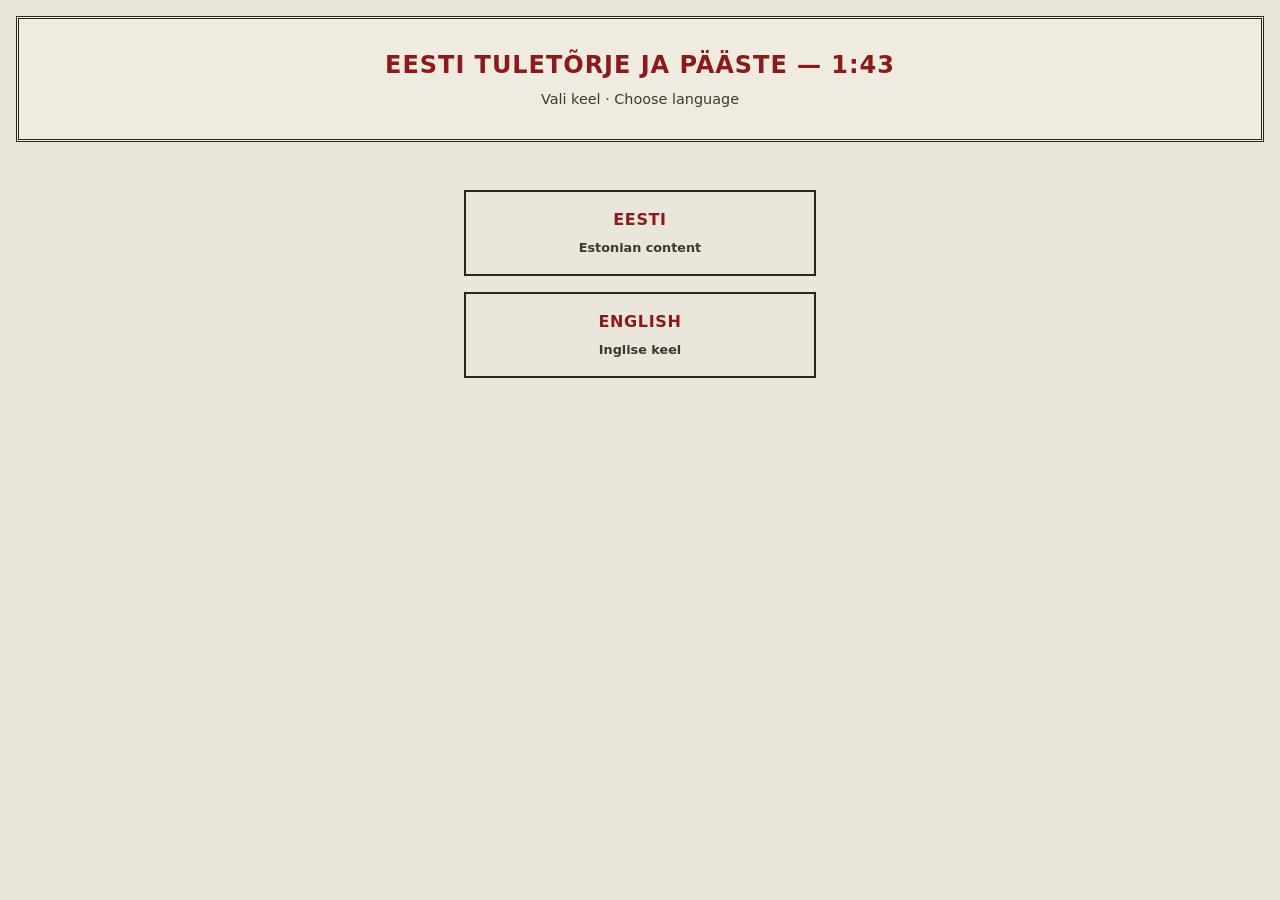
==== index.html @ c18eef3e "Add vintage static site with ET/EN pages and shared CSS Root index.html selects language; en/ and et" ====
<!DOCTYPE html>
<html lang="en">
<head>
  <meta charset="utf-8" />
  <meta name="viewport" content="width=device-width, initial-scale=1" />
  <meta name="description" content="Estonian fire and rescue models 1:43 — choose language." />
  <title>Eesti tuletõrje mudelid 1:43 — keel / language</title>
  <link rel="stylesheet" href="css/vintage.css" />
</head>
<body class="lang-landing">
  <header class="site-header">
    <h1>Eesti tuletõrje ja pääste — 1:43</h1>
    <p class="tagline">Vali keel · Choose language</p>
  </header>
  <main>
    <nav class="lang-choices" aria-label="Language selection">
      <a href="et/index.html">Eesti <small>Estonian content</small></a>
      <a href="en/index.html">English <small>Inglise keel</small></a>
    </nav>
  </main>
</body>
</html>
---- css/vintage.css ----
:root {
  --cream: #eae6dc;
  --panel: #f0ebe0;
  --red: #8b1a1a;
  --ink: #1c1c1c;
  --muted: #3d3830;
  --frame: #2a2520;
}

* {
  box-sizing: border-box;
}

body {
  margin: 0;
  font-family: "Segoe UI", system-ui, Roboto, sans-serif;
  line-height: 1.55;
  color: var(--ink);
  background: var(--cream);
}

.site-header {
  padding: 1.75rem 1rem;
  background: var(--panel);
  border: 3px double var(--frame);
  margin: 1rem;
  text-align: center;
}

.site-header h1 {
  margin: 0 0 0.25rem;
  font-size: 1.5rem;
  font-weight: 800;
  letter-spacing: 0.04em;
  text-transform: uppercase;
  color: var(--red);
}

.tagline {
  margin: 0;
  color: var(--muted);
  font-size: 0.9rem;
}

.lang-nav {
  margin-top: 1rem;
  display: flex;
  flex-wrap: wrap;
  gap: 0.5rem;
  justify-content: center;
  align-items: center;
}

.lang-nav a {
  font-size: 0.85rem;
  color: var(--red);
  text-decoration: underline;
  font-weight: 600;
}

.lang-nav a[aria-current="page"] {
  font-weight: 800;
}

.lang-nav .sep {
  color: var(--muted);
  user-select: none;
}

main {
  padding: 0 1rem 3rem;
  max-width: 48rem;
  margin: 0 auto;
}

main > section {
  margin-bottom: 1.5rem;
  padding: 1.25rem 1.25rem 1.5rem;
  background: var(--panel);
  border: 2px solid var(--frame);
}

main > section h2 {
  margin: 0 0 0.75rem;
  font-size: 1.05rem;
  font-weight: 800;
  letter-spacing: 0.06em;
  text-transform: uppercase;
  color: var(--red);
  border-bottom: 2px solid var(--red);
  padding-bottom: 0.35rem;
}

main > section p {
  margin: 0 0 0.85rem;
  font-size: 0.95rem;
}

.exhibition-photo {
  margin-top: 1rem;
  width: 100%;
  height: auto;
  display: block;
  min-height: 200px;
  max-height: 480px;
  object-fit: cover;
  background: #d8d2c6;
  border: 3px double var(--frame);
}

.caption {
  margin-top: 0.5rem;
  font-size: 0.8rem;
  color: var(--muted);
}

.model-list {
  display: block;
}

#other-models .model-card {
  margin-top: 1rem;
  padding: 1rem;
  border: 1px solid var(--frame);
  background: var(--cream);
}

#other-models .model-card:first-of-type {
  margin-top: 0;
}

#other-models h3 {
  margin: 0 0 0.35rem;
  font-size: 1rem;
  color: var(--ink);
}

.model-blurb {
  font-size: 0.88rem;
  color: var(--muted);
  margin-bottom: 0.65rem !important;
}

.thumbs {
  display: flex;
  gap: 0.45rem;
  flex-wrap: wrap;
}

.thumb {
  flex: 1 1 72px;
  min-height: 52px;
  max-width: 120px;
  width: 100%;
  height: auto;
  object-fit: cover;
  background: #c9c2b4;
  border: 2px solid var(--frame);
  display: block;
}

/* Root language landing (index.html) */
body.lang-landing main {
  padding-top: 0.5rem;
}

.lang-choices {
  display: flex;
  flex-direction: column;
  gap: 1rem;
  max-width: 22rem;
  margin: 1.5rem auto 0;
}

.lang-choices a {
  display: block;
  padding: 1rem 1.25rem;
  text-align: center;
  text-decoration: none;
  font-weight: 800;
  letter-spacing: 0.04em;
  text-transform: uppercase;
  color: var(--red);
  background: var(--cream);
  border: 2px solid var(--frame);
}

.lang-choices a:hover {
  background: var(--panel);
}

.lang-choices a small {
  display: block;
  margin-top: 0.35rem;
  font-size: 0.8rem;
  font-weight: 600;
  text-transform: none;
  letter-spacing: normal;
  color: var(--muted);
}
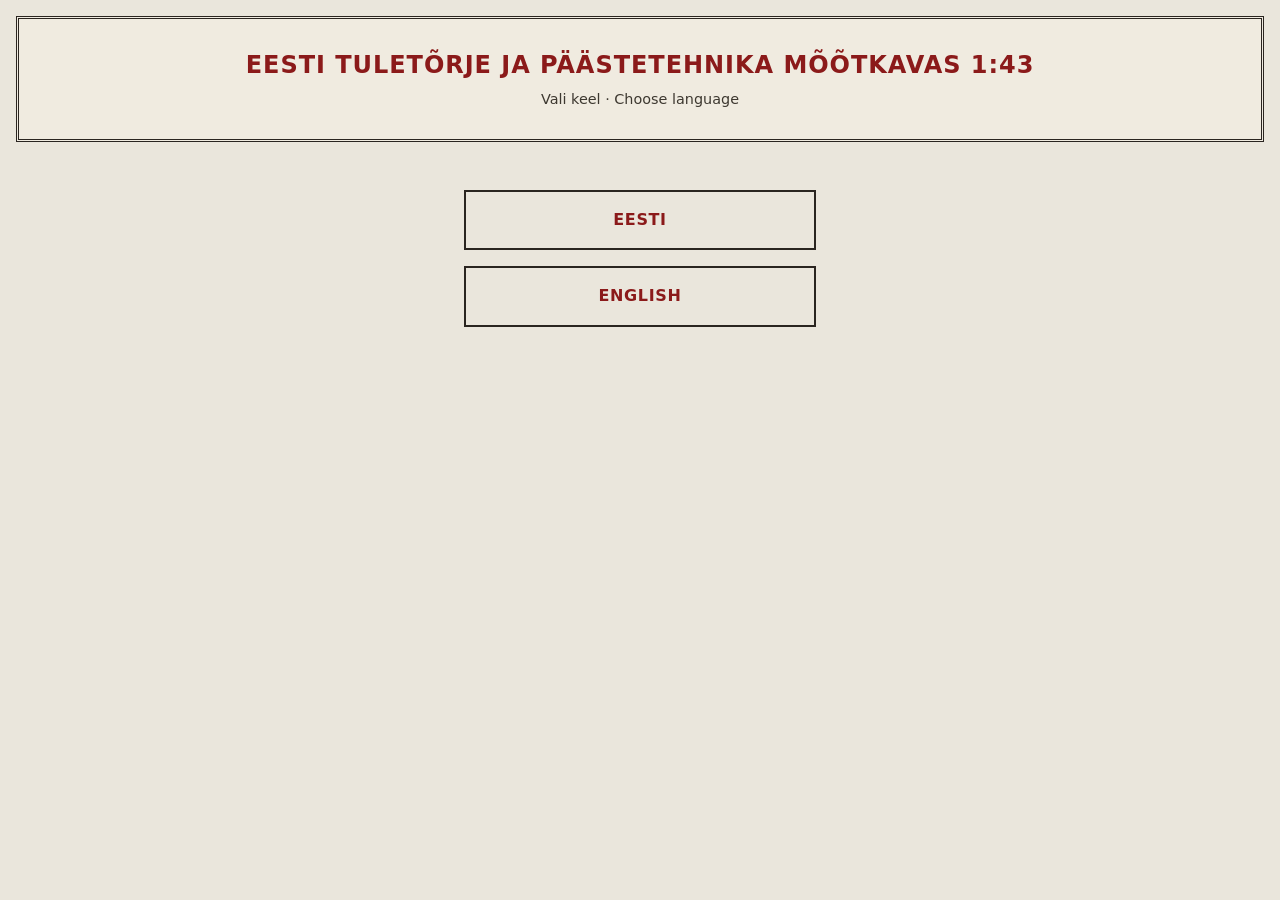
==== commit 683632c1: "text and styling" ====
--- a/index.html
+++ b/index.html
@@ -9,13 +9,13 @@
 </head>
 <body class="lang-landing">
   <header class="site-header">
-    <h1>Eesti tuletõrje ja pääste — 1:43</h1>
+    <h1>Eesti tuletõrje ja päästetehnika mõõtkavas 1:43</h1>
     <p class="tagline">Vali keel · Choose language</p>
   </header>
   <main>
     <nav class="lang-choices" aria-label="Language selection">
-      <a href="et/index.html">Eesti <small>Estonian content</small></a>
-      <a href="en/index.html">English <small>Inglise keel</small></a>
+      <a href="et/index.html">Eesti</a>
+      <a href="en/index.html">English</a>
     </nav>
   </main>
 </body>
--- a/css/vintage.css
+++ b/css/vintage.css
@@ -118,6 +118,7 @@
   display: block;
 }
 
+#exhibition-feature .model-card,
 #other-models .model-card {
   margin-top: 1rem;
   padding: 1rem;
@@ -125,14 +126,34 @@
   background: var(--cream);
 }
 
+#exhibition-feature .model-card {
+  margin-top: 0;
+}
+
 #other-models .model-card:first-of-type {
   margin-top: 0;
 }
 
+#exhibition-feature h3,
 #other-models h3 {
   margin: 0 0 0.35rem;
   font-size: 1rem;
   color: var(--ink);
+}
+
+.model-details {
+  margin: 0 0 0.65rem;
+  font-size: 0.88rem;
+}
+
+.model-details dt {
+  font-weight: 700;
+  color: var(--ink);
+}
+
+.model-details dd {
+  margin: 0 0 0.35rem 0;
+  color: var(--muted);
 }
 
 .model-blurb {
@@ -157,6 +178,93 @@
   background: #c9c2b4;
   border: 2px solid var(--frame);
   display: block;
+  cursor: pointer;
+}
+
+.thumb:hover {
+  outline: 2px solid var(--red);
+  outline-offset: 1px;
+}
+
+/* BRONTO: one portrait + two landscape photos on separate rows */
+.thumbs--bronto {
+  flex-direction: column;
+  align-items: flex-start;
+}
+
+.thumbs--bronto .thumbs-row {
+  display: flex;
+  gap: 0.45rem;
+  flex-wrap: wrap;
+}
+
+.thumbs--bronto .thumb--portrait {
+  flex: 0 0 auto;
+  width: auto;
+  max-width: 5.5rem;
+  max-height: 8.5rem;
+  min-height: 0;
+  object-fit: contain;
+}
+
+.thumbs--bronto .thumb--landscape {
+  flex: 0 1 auto;
+  width: auto;
+  max-width: 11rem;
+  max-height: 5rem;
+  min-height: 0;
+  object-fit: contain;
+}
+
+.photo-lightbox {
+  position: fixed;
+  top: 50%;
+  left: 50%;
+  transform: translate(-50%, -50%);
+  margin: 0;
+  border: 3px double var(--frame);
+  padding: 0;
+  max-width: min(90vw, 56rem);
+  max-height: 90vh;
+  overflow: auto;
+  width: max-content;
+  background: var(--panel);
+}
+
+.photo-lightbox::backdrop {
+  background: rgba(28, 28, 28, 0.72);
+}
+
+.photo-lightbox .lightbox-img {
+  display: block;
+  max-width: 100%;
+  max-height: 85vh;
+  width: auto;
+  height: auto;
+  object-fit: contain;
+  background: #d8d2c6;
+}
+
+.lightbox-close {
+  position: absolute;
+  top: 0.35rem;
+  right: 0.35rem;
+  z-index: 1;
+  width: 2.25rem;
+  height: 2.25rem;
+  padding: 0;
+  border: 2px solid var(--frame);
+  background: var(--cream);
+  color: var(--red);
+  font-size: 1.35rem;
+  line-height: 1;
+  font-weight: 800;
+  cursor: pointer;
+}
+
+.lightbox-close:hover {
+  background: var(--red);
+  color: var(--cream);
 }
 
 /* Root language landing (index.html) */
